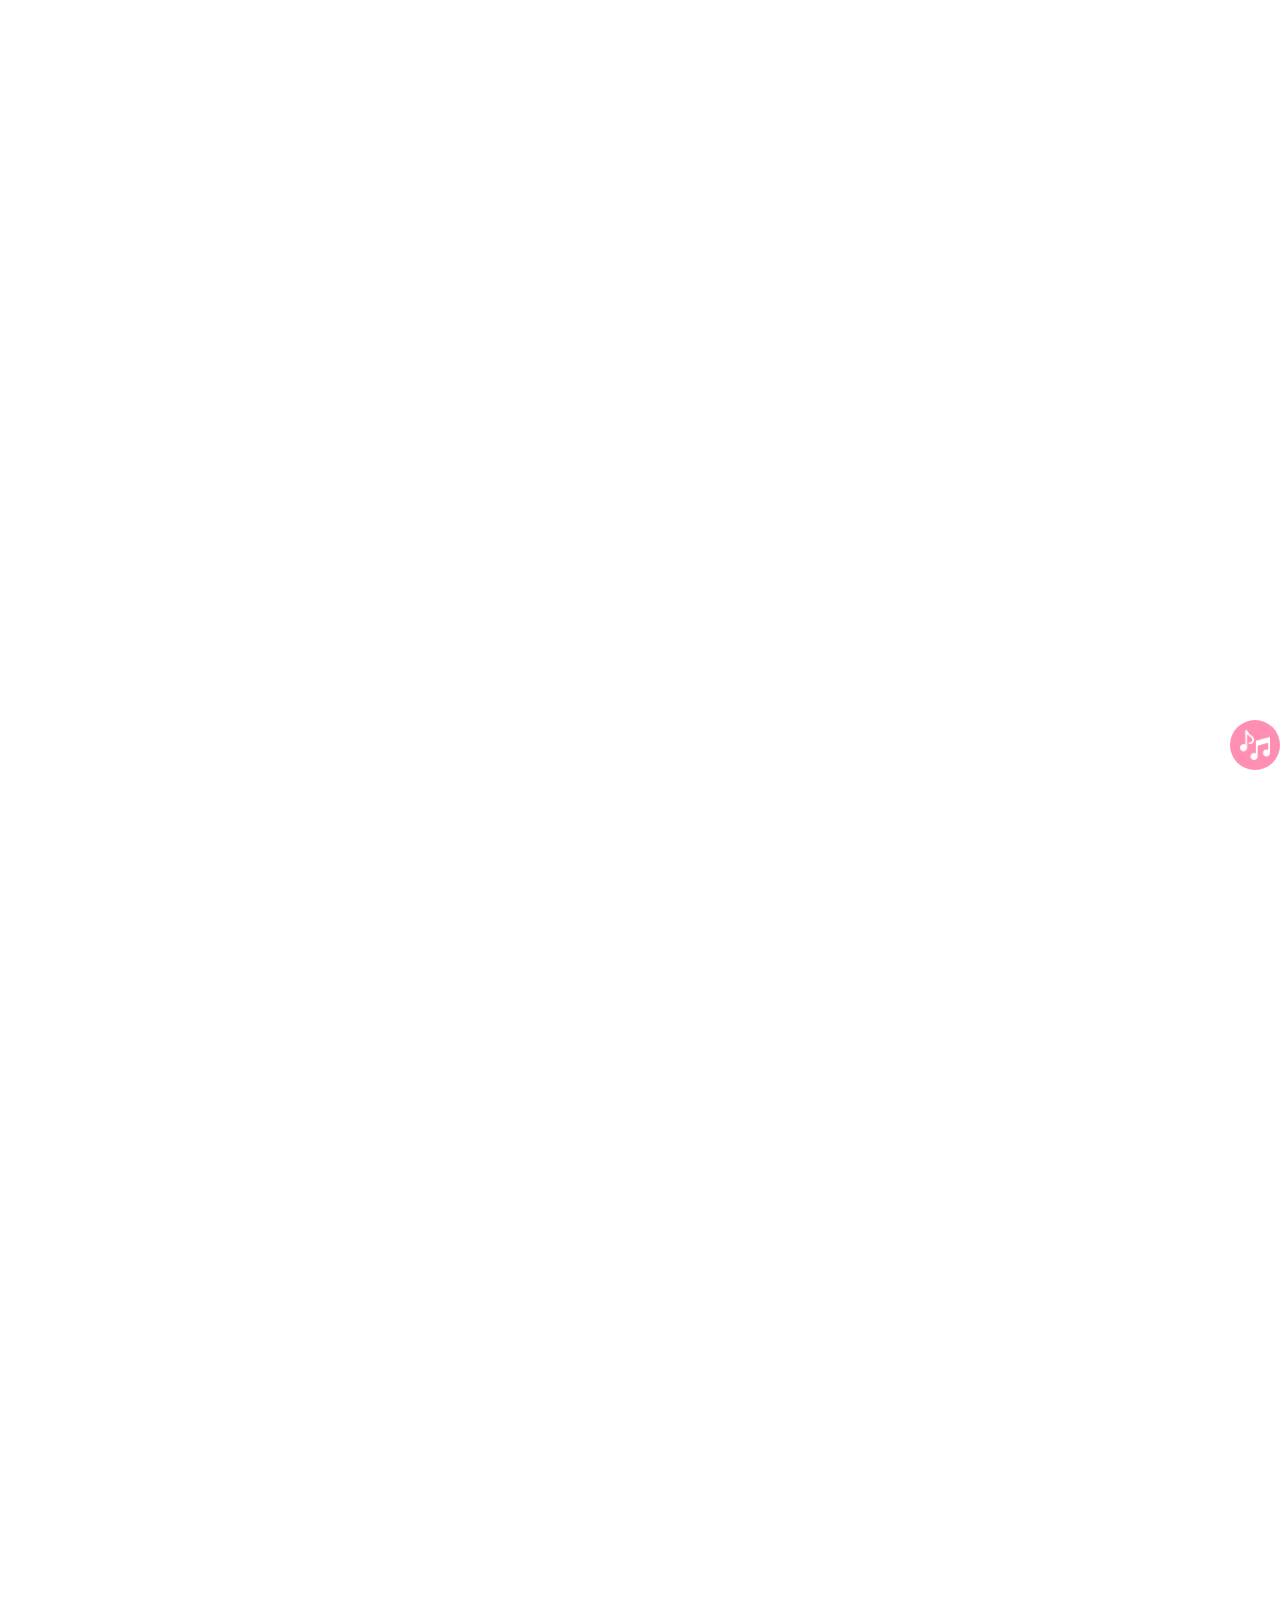
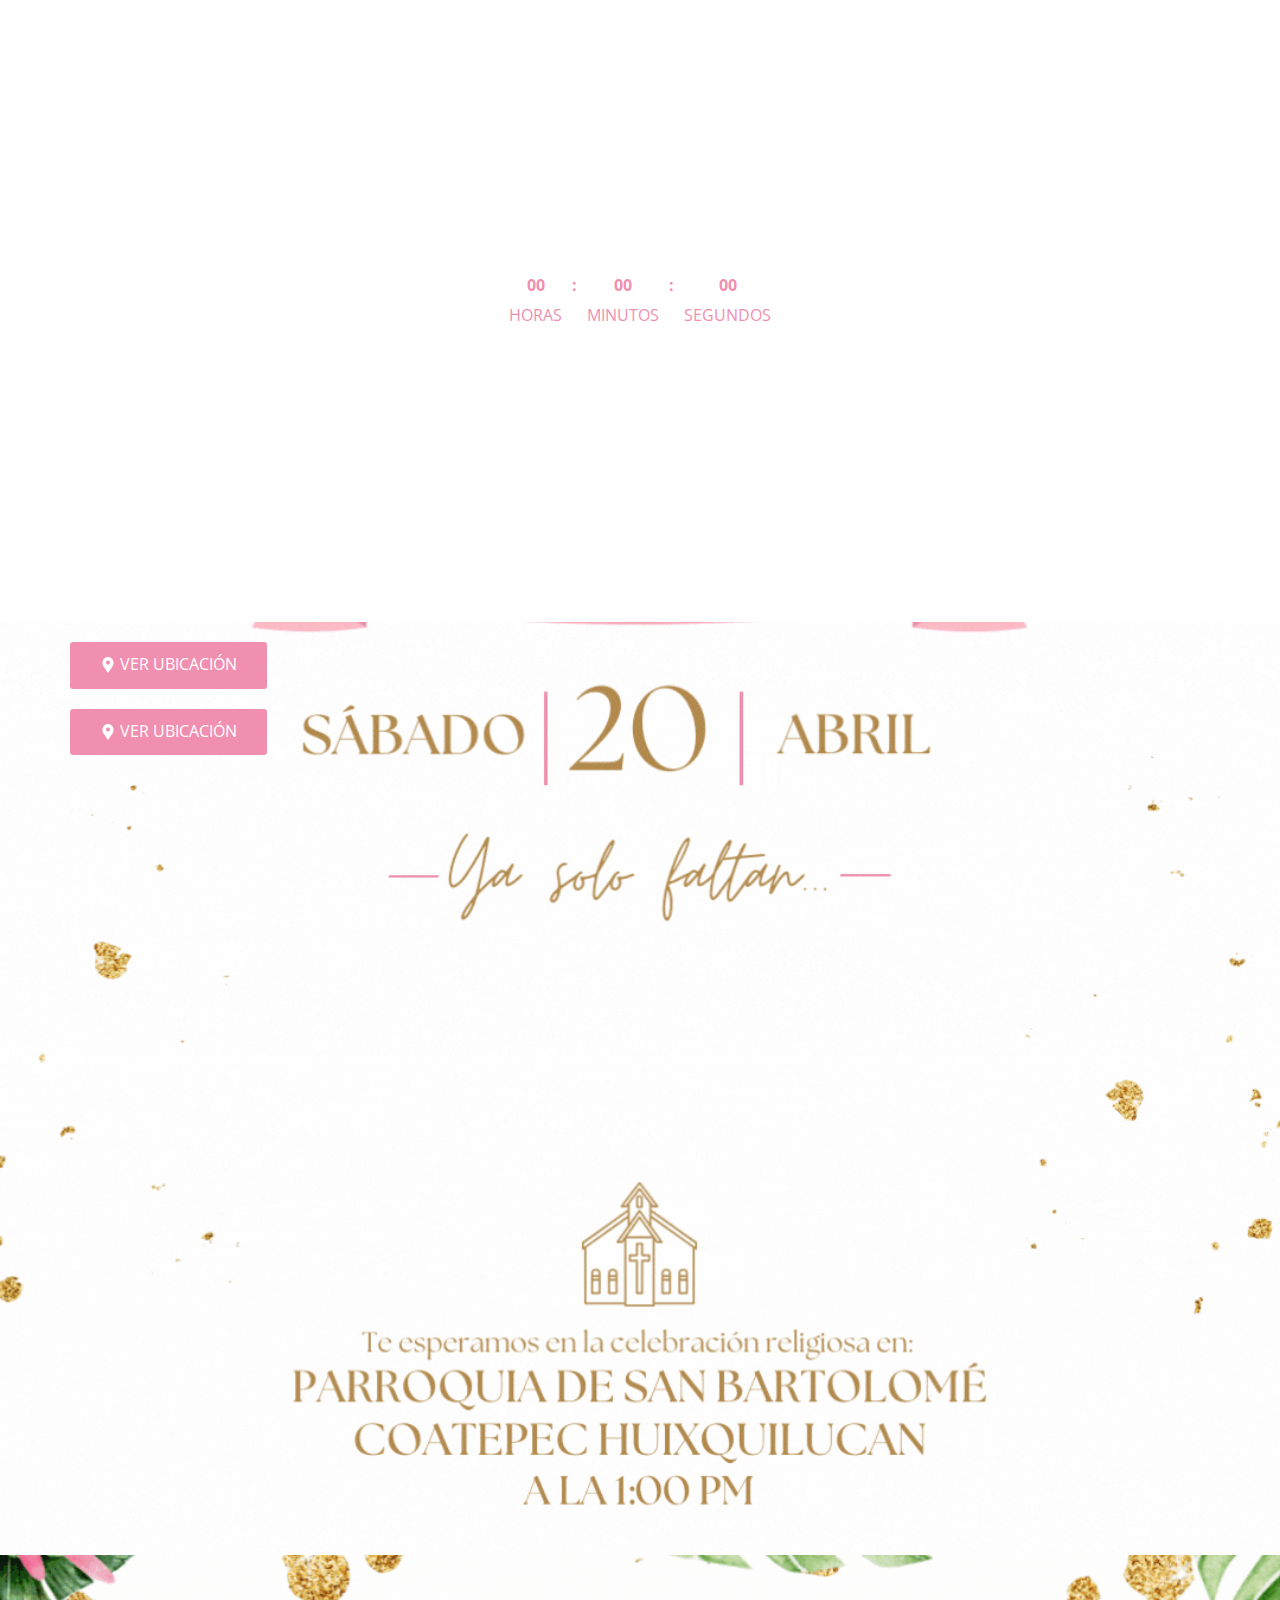
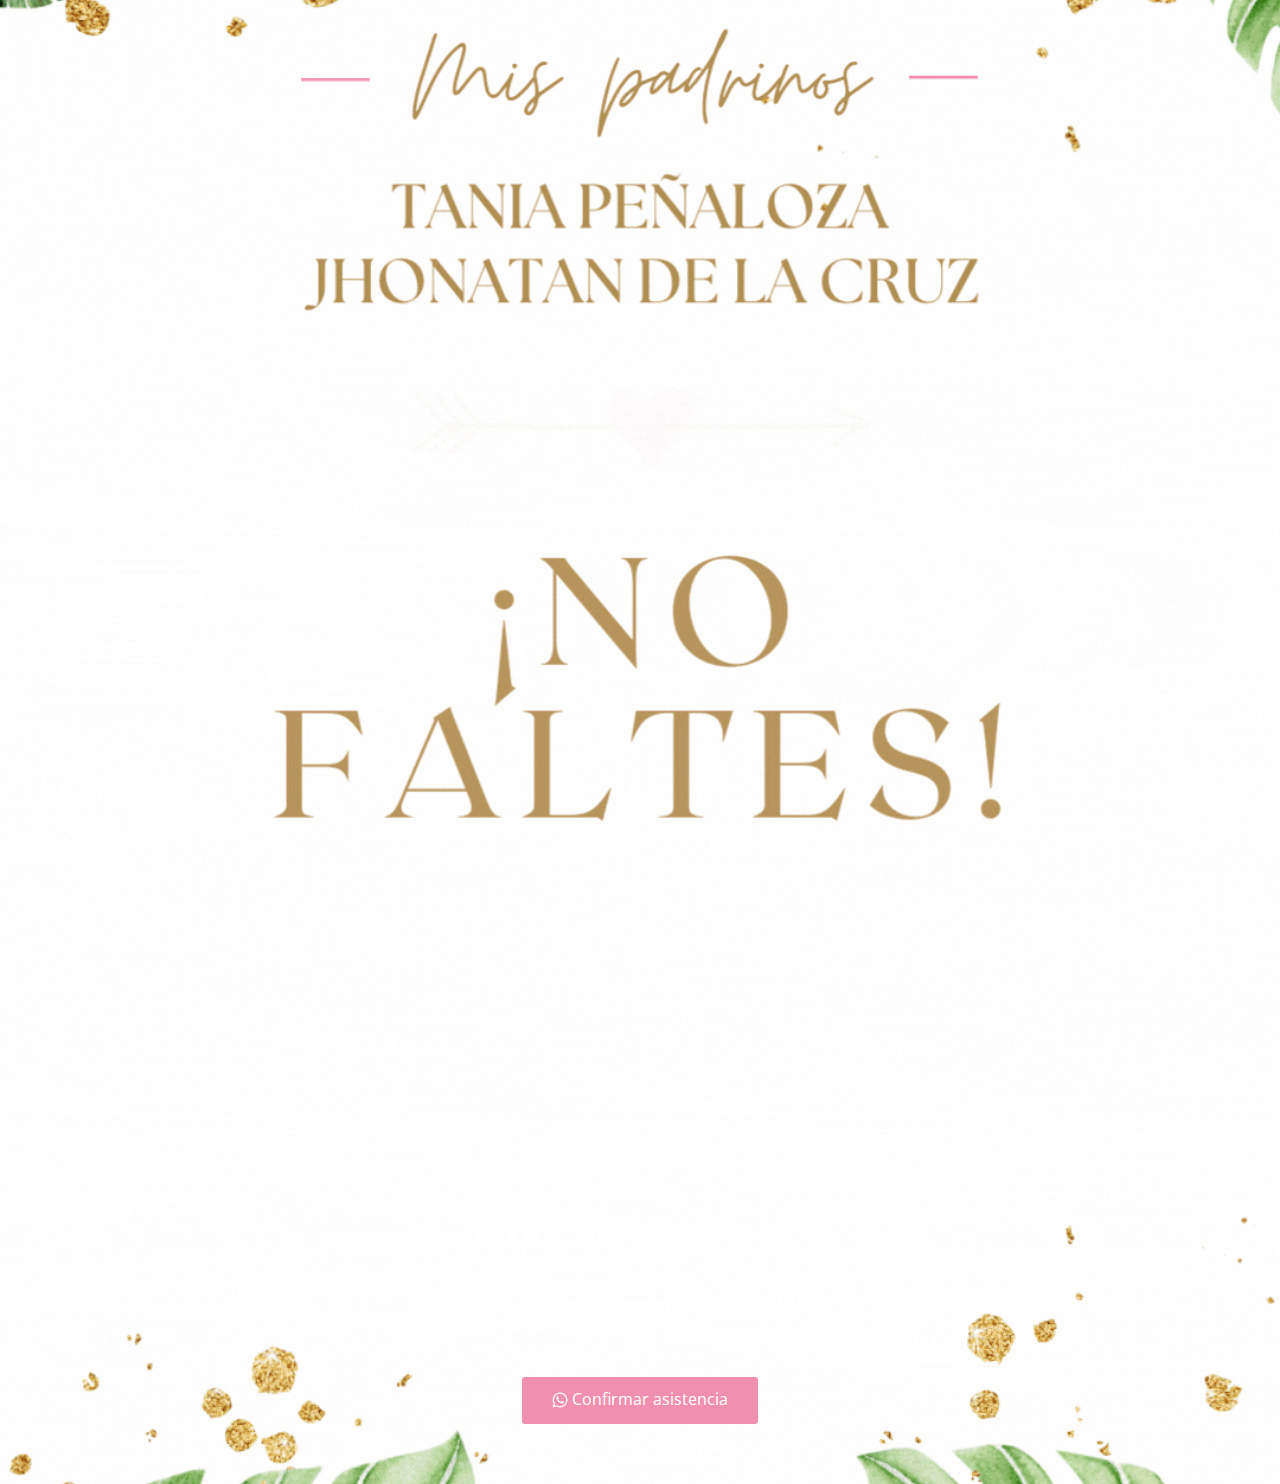
==== index.html @ a5091262 "Add files via upload" ====
<!DOCTYPE html>
<html style="font-size: 16px;" lang="es"><head>
    <meta name="viewport" content="width=device-width, initial-scale=1.0">
    <meta charset="utf-8">
    <meta name="keywords"
      content="¡Vamos a Celebrar!, ​Ya Solo Faltan..., ¡Acompáñanos a el día!, Te esperamos enNombre del salón, ¡No Faltes!​, Confirma tu asistencia">
    <meta name="description" content>
    <title>Invitación</title>
    <link rel="stylesheet" href="nicepage.css" media="screen">
    <link rel="stylesheet" href="Invitación.css" media="screen">
    <script class="u-script" type="text/javascript" src="jquery.js"
      defer></script>
    <script class="u-script" type="text/javascript" src="nicepage.js"
      defer></script>
    <meta name="generator" content="Nicepage 6.5.3, nicepage.com">
    <link id="u-theme-google-font" rel="stylesheet"
      href="https://fonts.googleapis.com/css?family=Roboto:100,100i,300,300i,400,400i,500,500i,700,700i,900,900i|Open+Sans:300,300i,400,400i,500,500i,600,600i,700,700i,800,800i">

    <script type="application/ld+json">{
		"@context": "http://schema.org",
		"@type": "Organization",
		"name": "Copia de Copia de Site5",
		"sameAs": []
}</script>
    <meta name="theme-color" content="#3f62f1">
    <meta property="og:title" content="Invitación">
    <meta property="og:description" content>
    <meta property="og:type" content="website">
    <meta data-intl-tel-input-cdn-path="intlTelInput/"></head>
  <body data-home-page-title="Invitación"
    data-path-to-root="./" data-include-products="false"
    class="u-body u-xl-mode" data-lang="es">
    <section class="u-align-center u-clearfix u-image u-section-1" src
      data-image-width="1080" data-image-height="1920" id="sec-2cfc">
      <div class="u-clearfix u-sheet u-sheet-1">
        <div class="u-clearfix u-custom-html u-expanded-width u-custom-html-1">

          <div id="boton" class="icon-social">
            <audio id="MusicaFondo"></audio>
            <a onclick="MusicaFondo()" class="float">
              <img class="imgButton" async src="images/651717-e0c2c127.png" alt>
            </a>
          </div>
          <script> let sound = true;
let fondo = document.getElementById("MusicaFondo");
function MusicaFondo() {
    fondo.src = "images/cancion.mp3";
    if (sound) {
        fondo.volume = 0.7;
        fondo.play();
        sound = false;
    }
    else {
        fondo.pause();
        sound = true;
    }
} </script>
          <style> .float {
    position: fixed;
    width: 50px;
    height: 50px;
    bottom: 130px;
    right: 00px;
    background-color: #FF8EB3;
    color: #FFF;
    border-radius: 50px;
    text-align: center;
    z-index: 100;
    margin: 0;
}
.imgButton {
    width: 30px;
    height: 30px;
    /* centrar vertical y horizontalmente */
    position: absolute;
    top: 50%;
    left: 50%;
    margin: -15px 0 0 -15px;}
.my-float {
    margin-top: 22px;
} </style>
        </div>
      </div>
    </section>
    <section class="u-align-center u-clearfix u-image u-section-2" src
      data-image-width="1080" data-image-height="1920" id="sec-a9e6">
      <div class="u-clearfix u-sheet u-sheet-1">
        <a href="https://maps.app.goo.gl/4BQ9S66q2e8pMsCP6"
          class="u-border-none u-btn u-btn-round u-button-style u-custom-color-90 u-hover-custom-color-81 u-radius-3 u-text-body-alt-color u-text-hover-white u-btn-1"><span
            class="u-icon"><svg class="u-svg-content"
              viewBox="0 0 54.757 54.757" x="0px" y="0px"
              style="width: 1em; height: 1em;"><path
                d="M40.94,5.617C37.318,1.995,32.502,0,27.38,0c-5.123,0-9.938,1.995-13.56,5.617c-6.703,6.702-7.536,19.312-1.804,26.952
	L27.38,54.757L42.721,32.6C48.476,24.929,47.643,12.319,40.94,5.617z M27.557,26c-3.859,0-7-3.141-7-7s3.141-7,7-7s7,3.141,7,7
	S31.416,26,27.557,26z"></path></svg></span>&nbsp;VER UBICACIÓN
        </a>
        <a href="https://maps.app.goo.gl/Lr9syMAZPQDRYujz7"
          class="u-border-none u-btn u-btn-round u-button-style u-custom-color-90 u-hover-custom-color-81 u-radius-3 u-text-body-alt-color u-text-hover-white u-btn-2"><span
            class="u-icon"><svg class="u-svg-content"
              viewBox="0 0 54.757 54.757" x="0px" y="0px"
              style="width: 1em; height: 1em;"><path
                d="M40.94,5.617C37.318,1.995,32.502,0,27.38,0c-5.123,0-9.938,1.995-13.56,5.617c-6.703,6.702-7.536,19.312-1.804,26.952
	L27.38,54.757L42.721,32.6C48.476,24.929,47.643,12.319,40.94,5.617z M27.557,26c-3.859,0-7-3.141-7-7s3.141-7,7-7s7,3.141,7,7
	S31.416,26,27.557,26z"></path></svg></span>&nbsp;VER UBICACIÓN
        </a>
        <div class="u-countdown u-countdown-1" data-timer-id="783f"
          data-type="to-date" data-target-date="Sat, 20 Apr 2024 22:40:31 GMT"
          data-for="everyone" data-direction="down" data-time-left="750m"
          data-target-number="100"
          data-start-time="Fri Feb 23 2024 00:16:04 GMT-0600 (Hora estándar central (México))"
          data-frequency="1s" data-after-count="none"
          data-redirect-url="https://">
          <div class="u-countdown-wrapper u-spacing-20">
            <div
              class="u-countdown-item u-countdown-years u-hidden u-spacing-10">
              <div class="u-countdown-counter u-countdown-counter-1"><div
                  class="u-countdown-number u-text-custom-color-90">0</div><div
                  class="u-countdown-number u-hidden u-text-custom-color-90">0</div></div>
              <div
                class="u-countdown-label u-text-custom-color-90 u-countdown-label-1">Years</div>
            </div>
            <div
              class="u-countdown-separator u-hidden u-text-custom-color-90 u-countdown-separator-1">:</div>
            <div class="u-countdown-days u-countdown-item u-spacing-10">
              <div class="u-countdown-counter u-countdown-counter-2"><div
                  class="u-countdown-number u-text-custom-color-90">3</div><div
                  class="u-countdown-number u-text-custom-color-90">8</div><div
                  class="u-countdown-number u-hidden u-text-custom-color-90">0</div></div>
              <div
                class="u-countdown-label u-text-custom-color-90 u-countdown-label-2">Días</div>
            </div>
            <div
              class="u-countdown-separator u-text-custom-color-90 u-countdown-separator-2">:</div>
            <div class="u-countdown-hours u-countdown-item u-spacing-10">
              <div class="u-countdown-counter u-countdown-counter-3"><div
                  class="u-countdown-number u-text-custom-color-90">1</div><div
                  class="u-countdown-number u-text-custom-color-90">5</div></div>
              <div
                class="u-countdown-label u-text-custom-color-90 u-countdown-label-3">Horas</div>
            </div>
            <div
              class="u-countdown-separator u-text-custom-color-90 u-countdown-separator-3">:</div>
            <div class="u-countdown-item u-countdown-minutes u-spacing-10">
              <div class="u-countdown-counter u-countdown-counter-4"><div
                  class="u-countdown-number u-text-custom-color-90">1</div><div
                  class="u-countdown-number u-text-custom-color-90">3</div></div>
              <div
                class="u-countdown-label u-text-custom-color-90 u-countdown-label-4">Minutos</div>
            </div>
            <div
              class="u-countdown-separator u-text-custom-color-90 u-countdown-separator-4">:</div>
            <div class="u-countdown-item u-countdown-seconds u-spacing-10">
              <div class="u-countdown-counter u-countdown-counter-5"><div
                  class="u-countdown-number u-text-custom-color-90">1</div><div
                  class="u-countdown-number u-text-custom-color-90">5</div></div>
              <div
                class="u-countdown-label u-text-custom-color-90 u-countdown-label-5">Segundos</div>
            </div>
            <div
              class="u-countdown-separator u-hidden u-text-custom-color-90 u-countdown-separator-5">:</div>
            <div
              class="u-countdown-item u-countdown-numbers u-hidden u-spacing-10">
              <div class="u-countdown-counter u-countdown-counter-6"><div
                  class="u-countdown-number u-text-custom-color-90">0</div><div
                  class="u-countdown-number u-text-custom-color-90">0</div></div>
              <div
                class="u-countdown-label u-text-custom-color-90 u-countdown-label-6">Items</div>
            </div>
          </div>
          <div class="u-countdown-message u-hidden">
            <p>Sorry, the time is up.</p>
          </div>
        </div>
      </div>
    </section>
    <section class="u-align-center u-clearfix u-image u-section-3" src
      data-image-width="1080" data-image-height="1920" id="sec-a5bd">
      <div class="u-clearfix u-sheet u-sheet-1">
        <a
          href=" https://api.whatsapp.com/send?phone=+525522560088&amp;text=%C2%A1Hola%21+Muchas+gracias+por+la+invitaci%C3%B3n%2C+ah%C3%AD+estaremos%21%21+%F0%9F%A5%B3"
          class="u-align-center-xs u-border-none u-btn u-btn-round u-button-style u-custom-color-90 u-hover-custom-color-81 u-radius-3 u-text-body-alt-color u-text-hover-white u-btn-1"><span
            class="u-file-icon u-icon"><img src="images/14.png"
              alt></span>&nbsp;​Confirmar asistencia
        </a>
      </div>
    </section>

   

  </body></html>
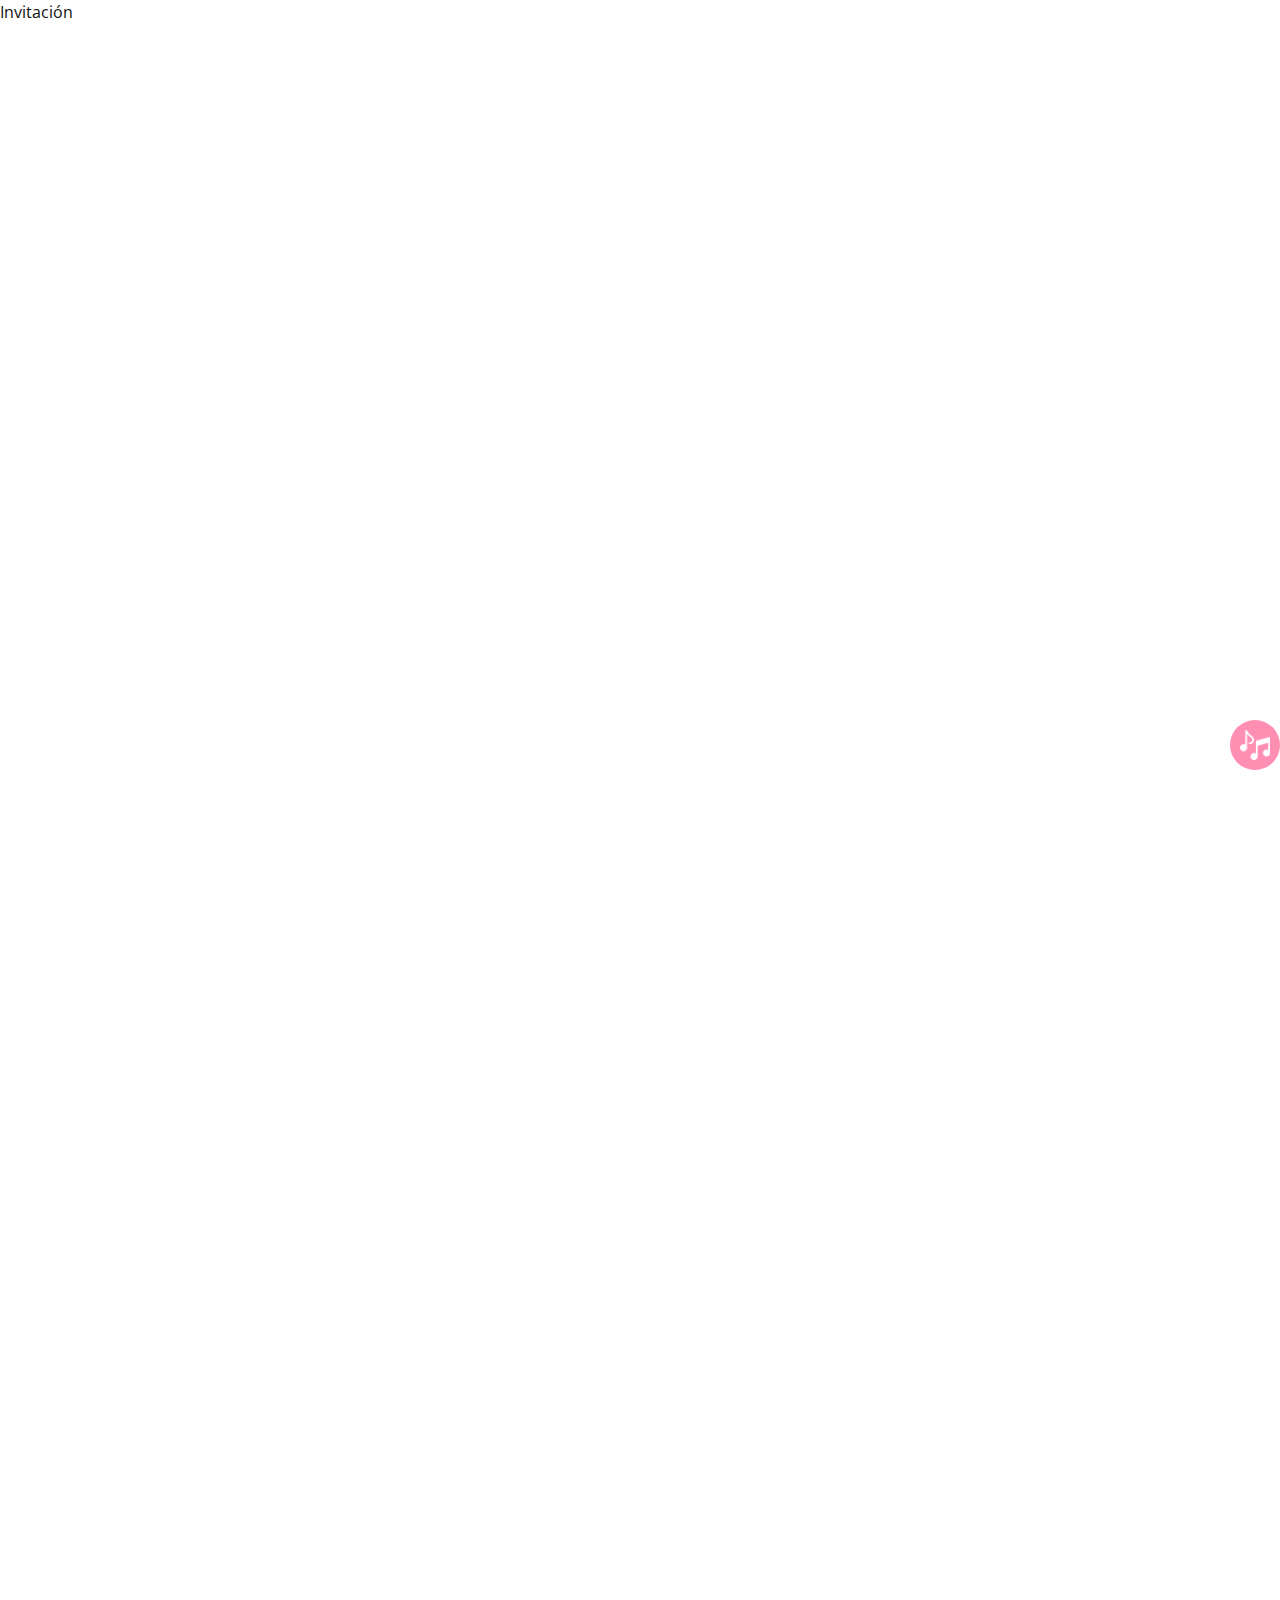
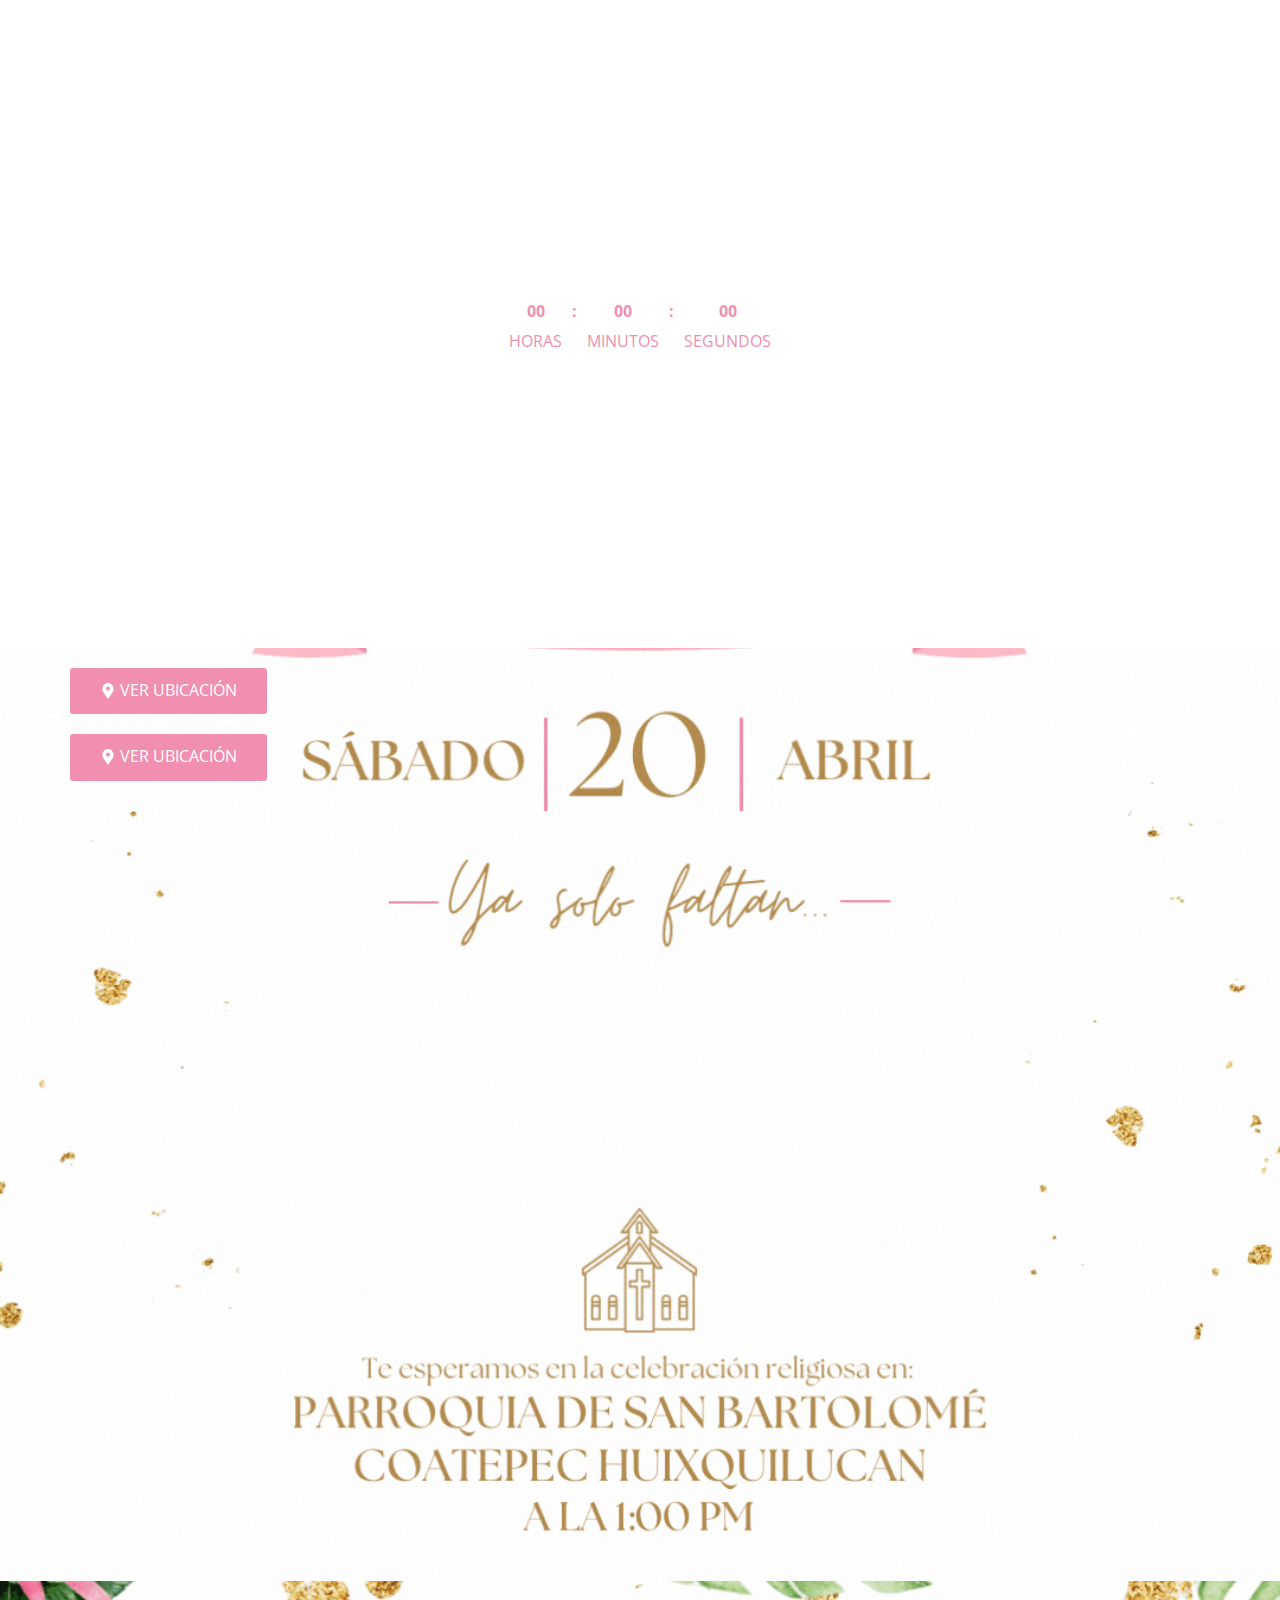
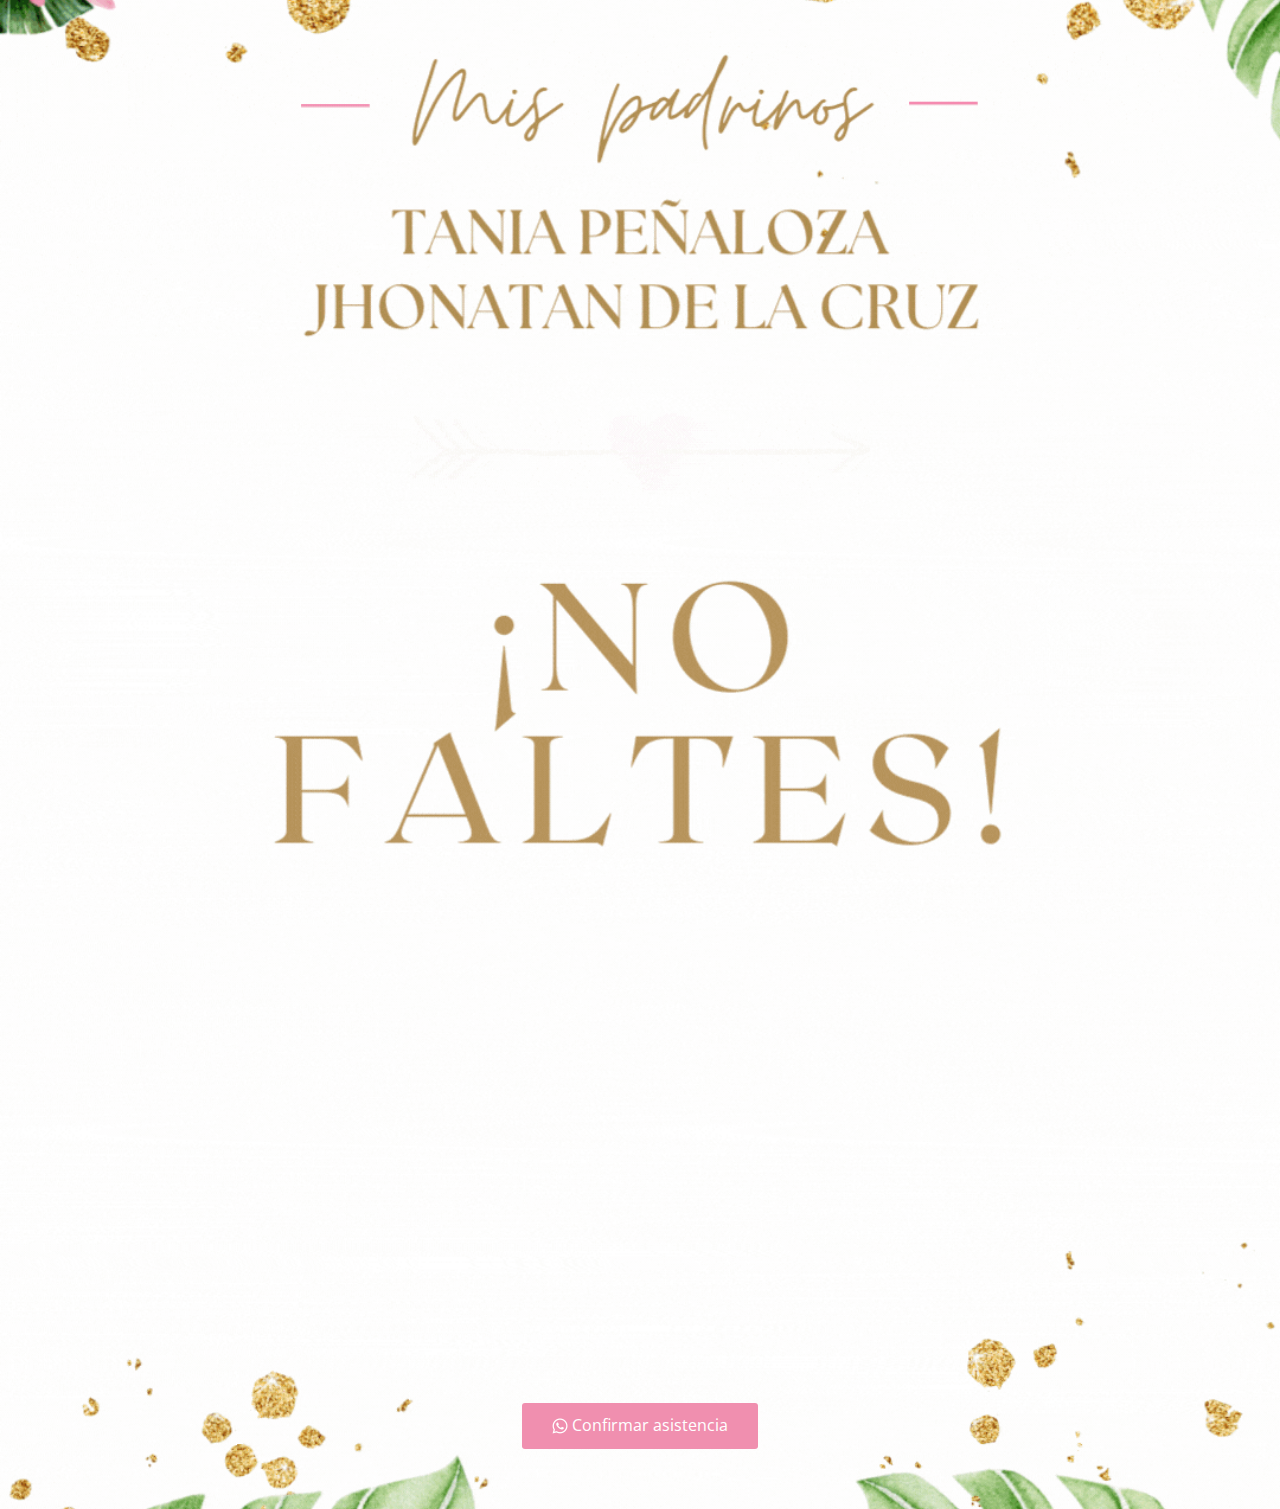
==== commit 468f1ba5: "Update index.html" ====
--- a/index.html
+++ b/index.html
@@ -4,7 +4,14 @@
     <meta charset="utf-8">
     <meta name="keywords"
       content="¡Vamos a Celebrar!, ​Ya Solo Faltan..., ¡Acompáñanos a el día!, Te esperamos enNombre del salón, ¡No Faltes!​, Confirma tu asistencia">
-    <meta name="description" content>
+
+	
+     <meta property="og:title" content="Invitación">
+    <meta property="og:description" content="¡Vamos a celebrar!">
+    <meta property="og:image" itemprop="image"
+      content="https://invitacion-maria-valeria.netlify.app/images/miniatura.png"><meta
+
+											  
     <title>Invitación</title>
     <link rel="stylesheet" href="nicepage.css" media="screen">
     <link rel="stylesheet" href="Invitación.css" media="screen">
@@ -82,6 +89,9 @@
         </div>
       </div>
     </section>
+
+
+	  
     <section class="u-align-center u-clearfix u-image u-section-2" src
       data-image-width="1080" data-image-height="1920" id="sec-a9e6">
       <div class="u-clearfix u-sheet u-sheet-1">
@@ -103,6 +113,13 @@
 	L27.38,54.757L42.721,32.6C48.476,24.929,47.643,12.319,40.94,5.617z M27.557,26c-3.859,0-7-3.141-7-7s3.141-7,7-7s7,3.141,7,7
 	S31.416,26,27.557,26z"></path></svg></span>&nbsp;VER UBICACIÓN
         </a>
+
+
+
+
+
+
+	      
         <div class="u-countdown u-countdown-1" data-timer-id="783f"
           data-type="to-date" data-target-date="Sat, 20 Apr 2024 22:40:31 GMT"
           data-for="everyone" data-direction="down" data-time-left="750m"
@@ -187,4 +204,4 @@
 
    
 
-  </body></html>+  </body></html>
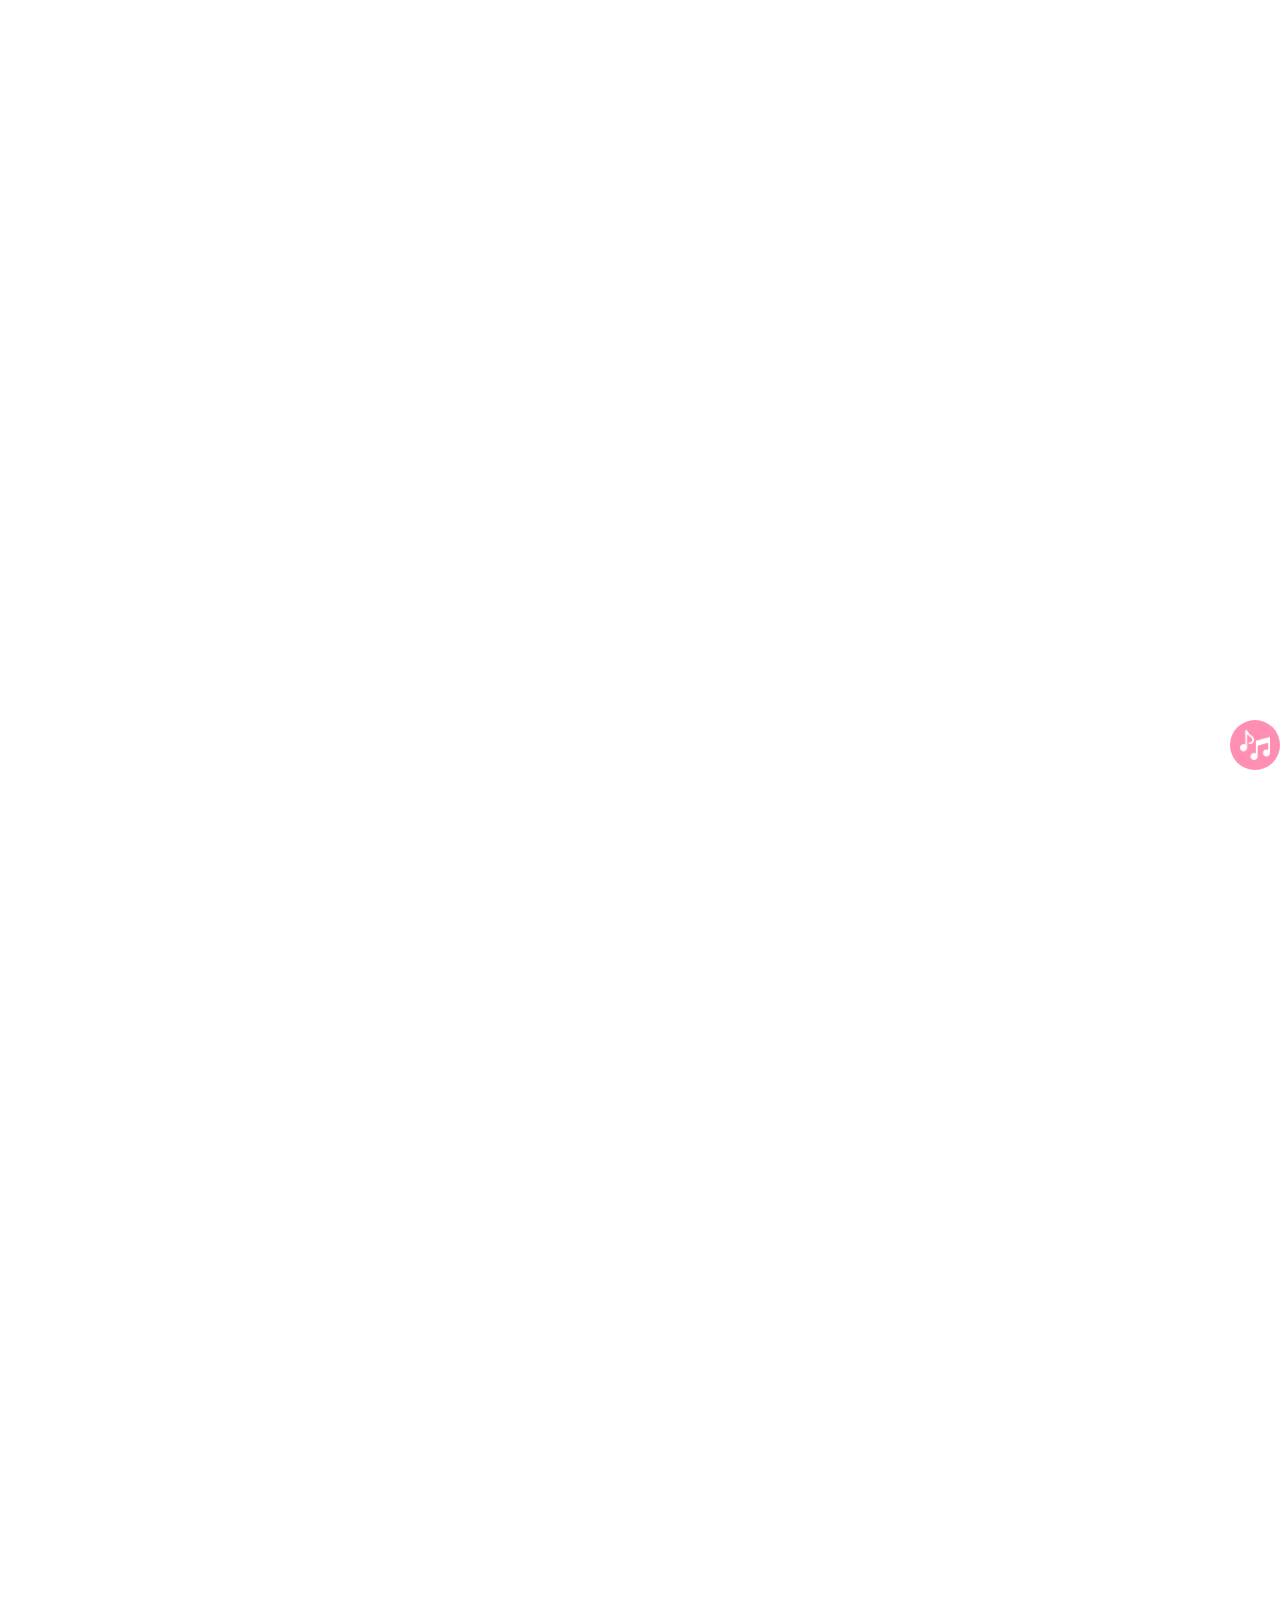
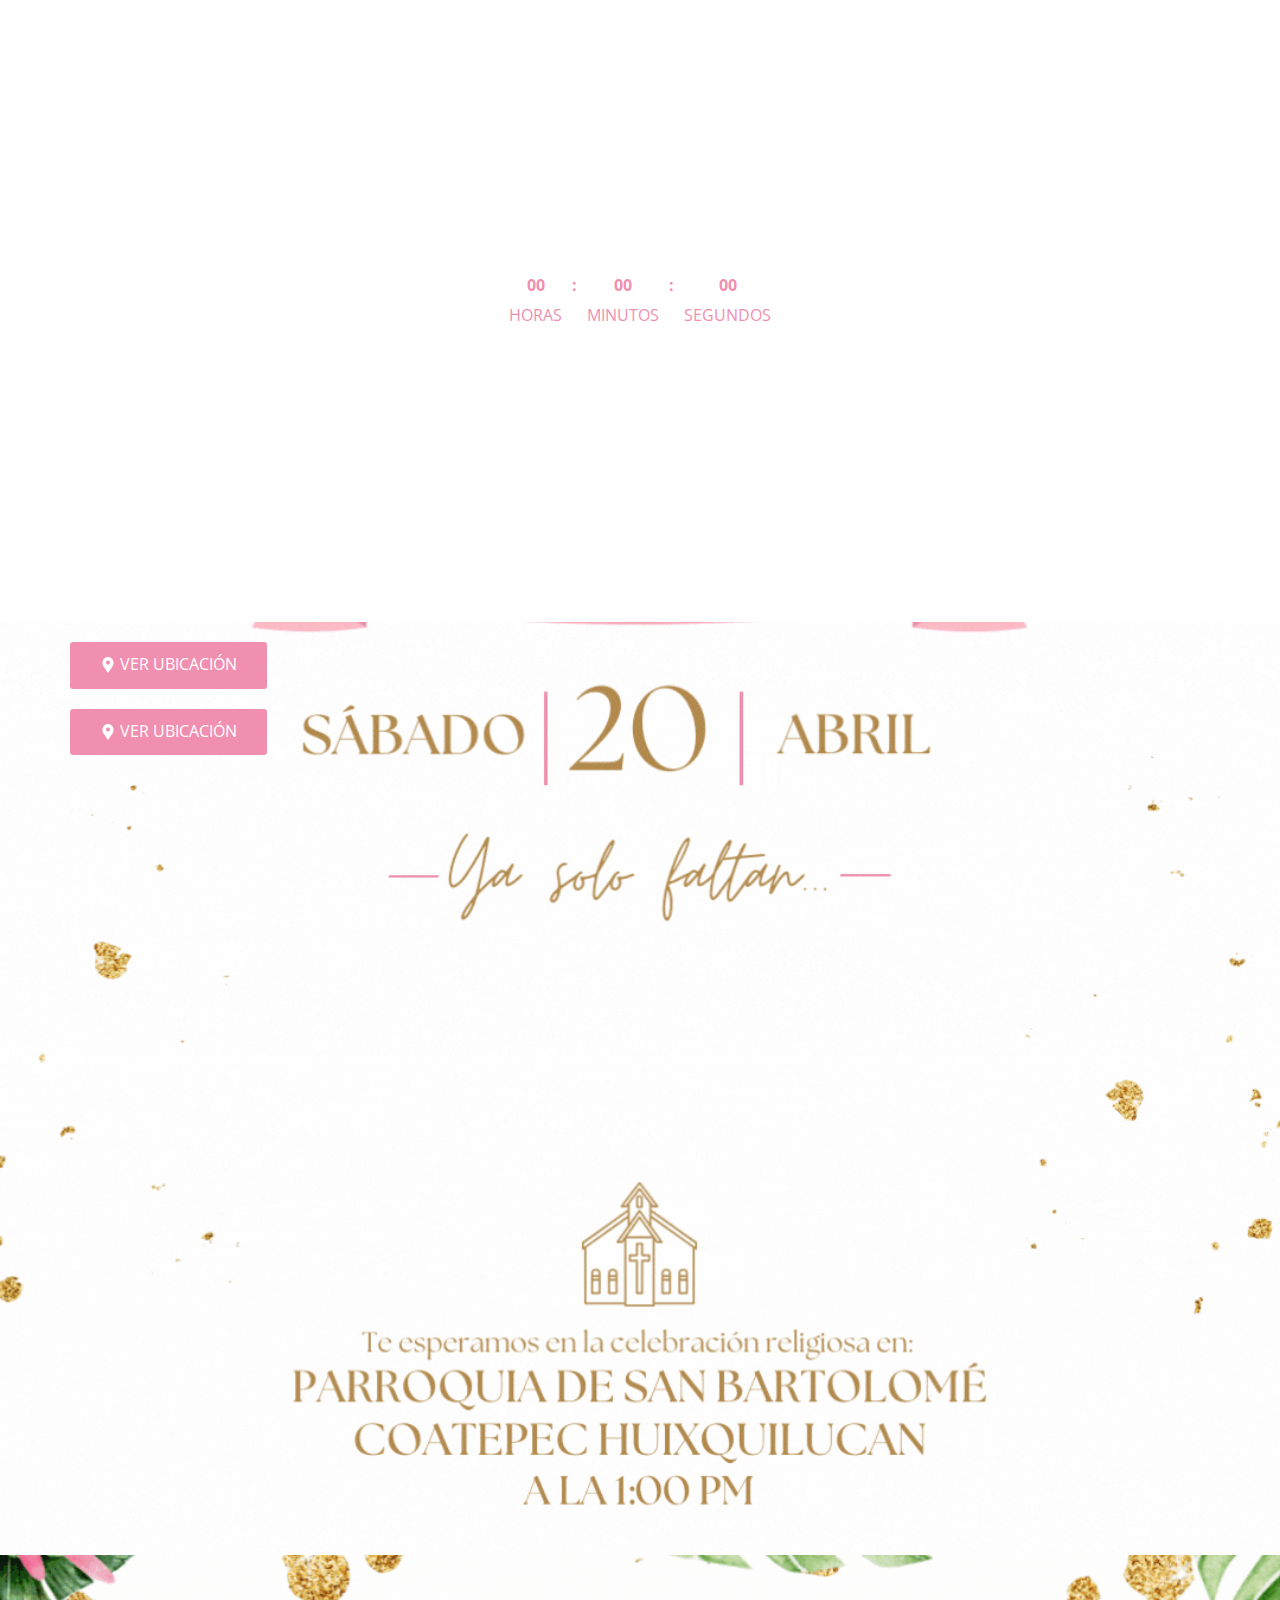
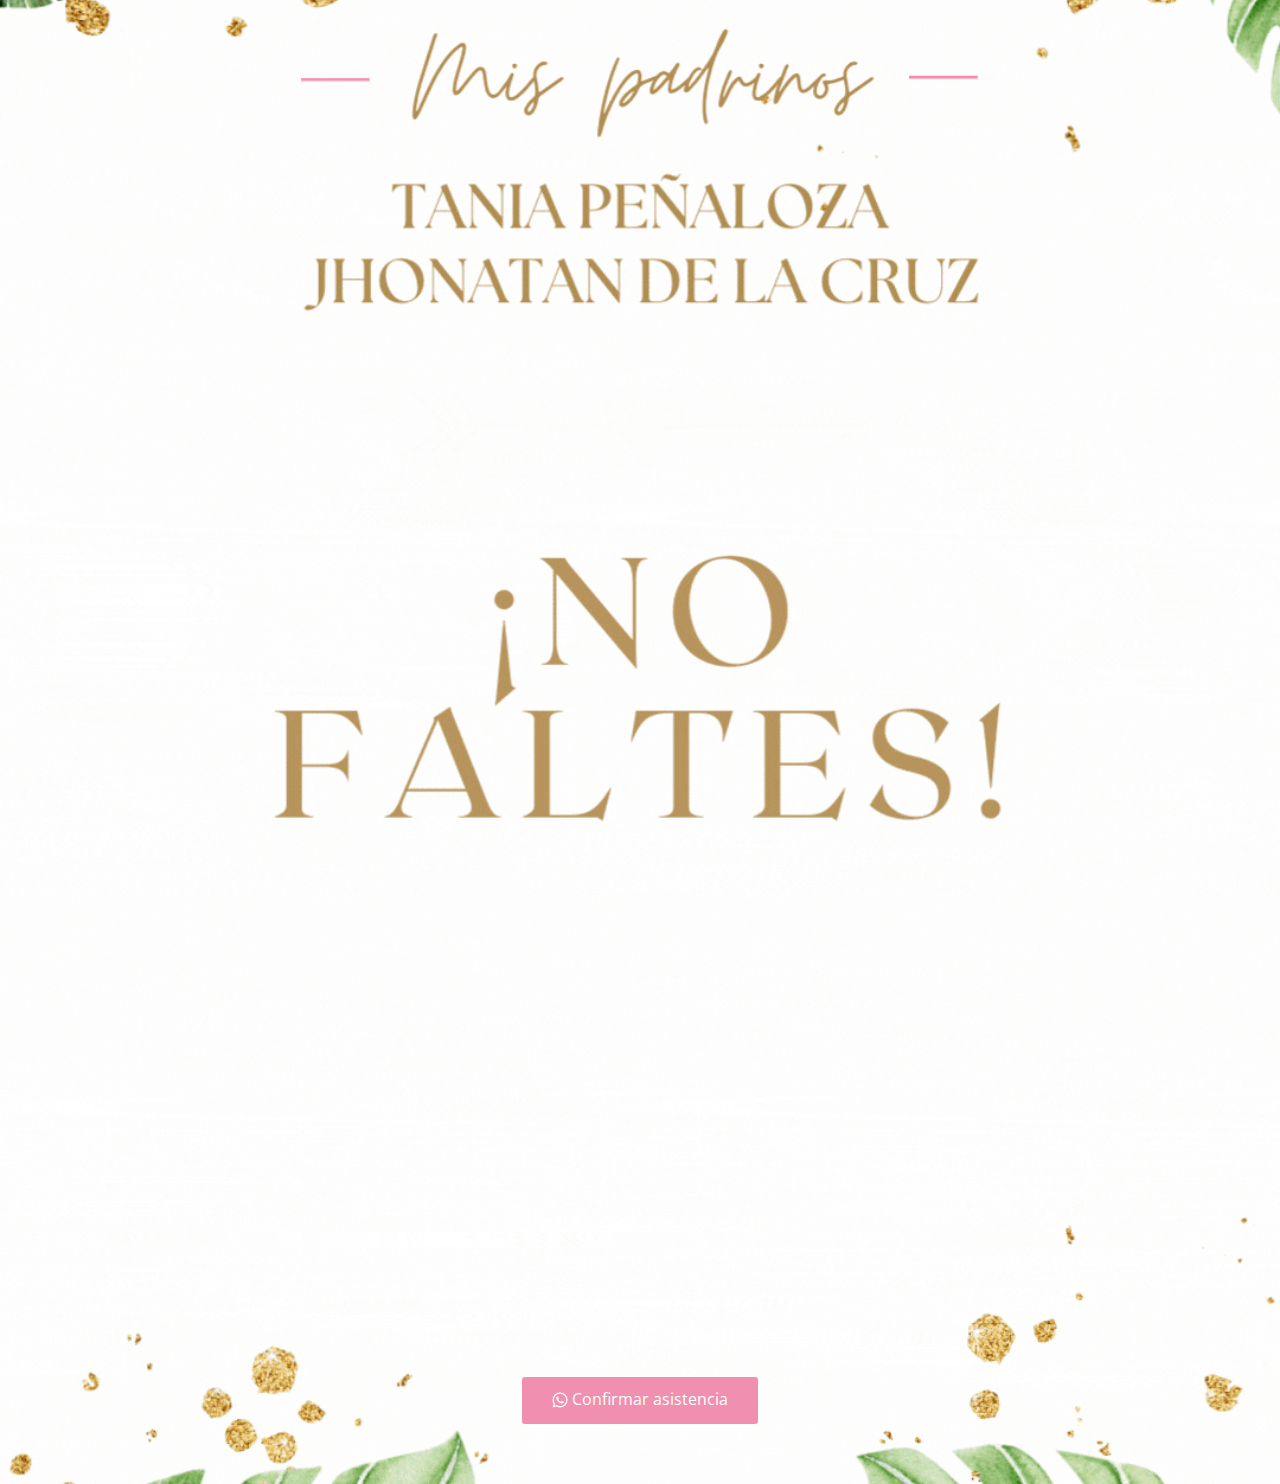
==== commit 81895346: "Update index.html" ====
--- a/index.html
+++ b/index.html
@@ -9,7 +9,7 @@
      <meta property="og:title" content="Invitación">
     <meta property="og:description" content="¡Vamos a celebrar!">
     <meta property="og:image" itemprop="image"
-      content="https://invitacion-maria-valeria.netlify.app/images/miniatura.png"><meta
+      content="https://invitacion-maria-valeria.netlify.app/images/miniatura.png">
 
 											  
     <title>Invitación</title>
